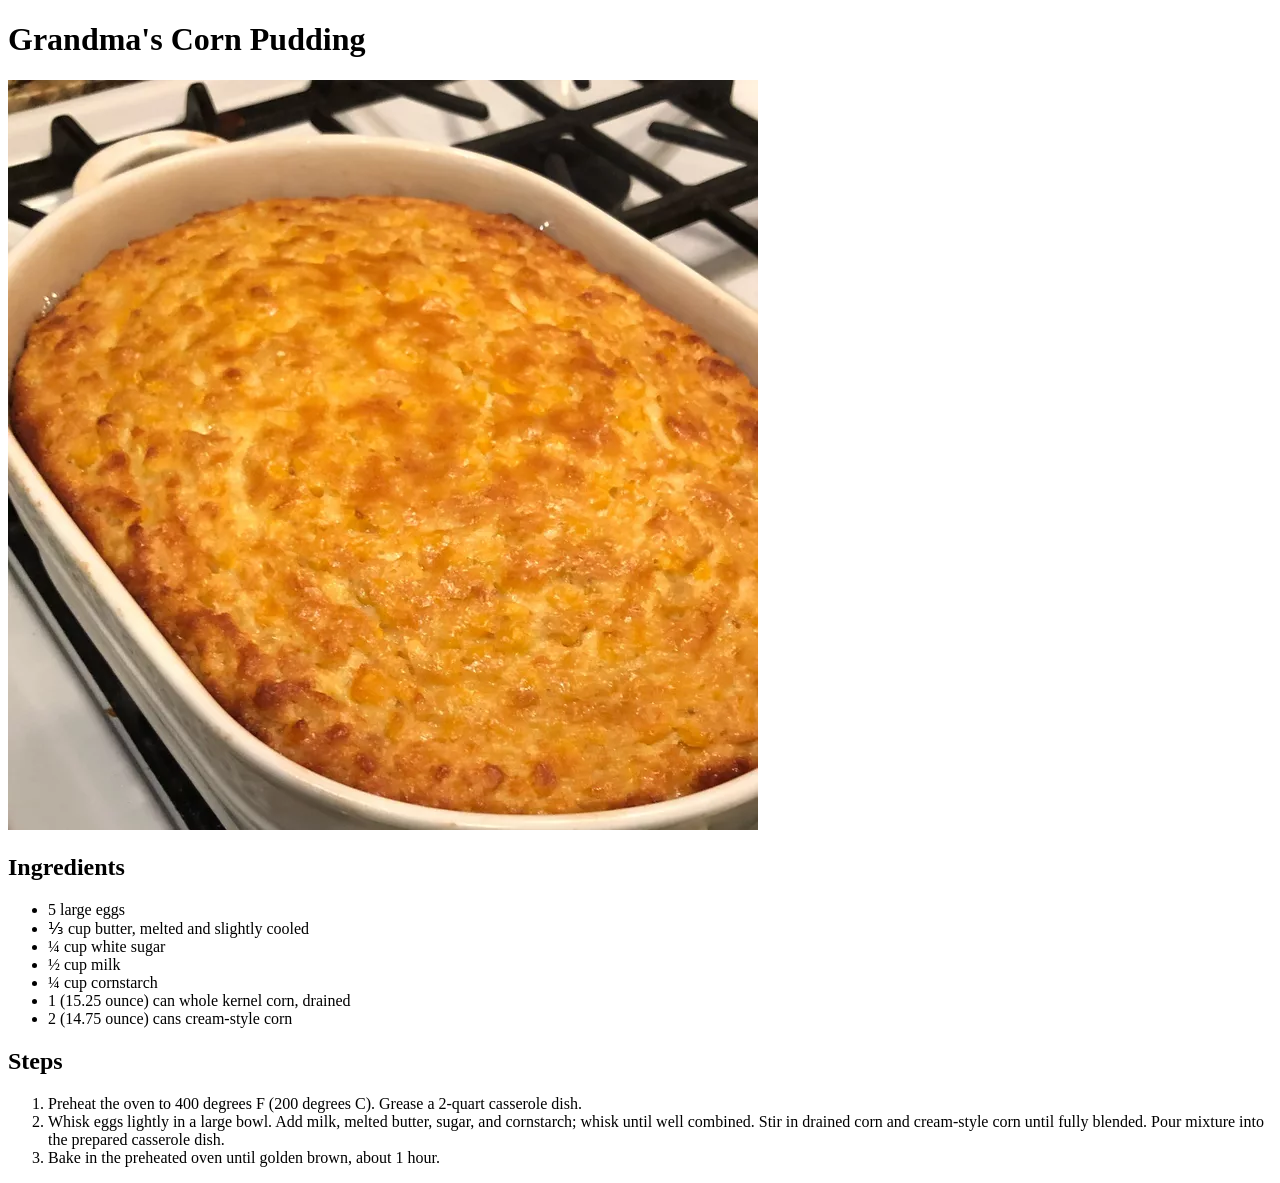
==== recipes/cornpudding.html @ 0c1668e0 "Add index page and cornpudding recipe page" ====
<!DOCTYPE html>
<html lang="en">
<head>
    <meta charset="UTF-8">
    <meta name="viewport" content="width=device-width, initial-scale=1.0">
    <title>Grandma's Corn Pudding</title>
</head>
<body>

<h1>Grandma's Corn Pudding</h1>

<img src="../images/cornpudding.webp" height="750" width="750">

<h2>Ingredients</h2>
    <ul>
    <li>5 large eggs</li>
    <li>⅓ cup butter, melted and slightly cooled</li>
    <li>¼ cup white sugar</li>
    <li>½ cup milk</li>
    <li>¼ cup cornstarch</li>
    <li>1 (15.25 ounce) can whole kernel corn, drained</li>
    <li>2 (14.75 ounce) cans cream-style corn</li>
    </ul>

    <h2>Steps</h2>
    <ol>
    <li>Preheat the oven to 400 degrees F (200 degrees C). Grease a 2-quart casserole dish.</li>
    <li>Whisk eggs lightly in a large bowl. Add milk, melted butter, sugar, and cornstarch; whisk until well combined. Stir in drained corn and cream-style corn until fully blended. Pour mixture into the prepared casserole dish.</li>
    <li>Bake in the preheated oven until golden brown, about 1 hour.</li>
    </ol>
</body>
</html>
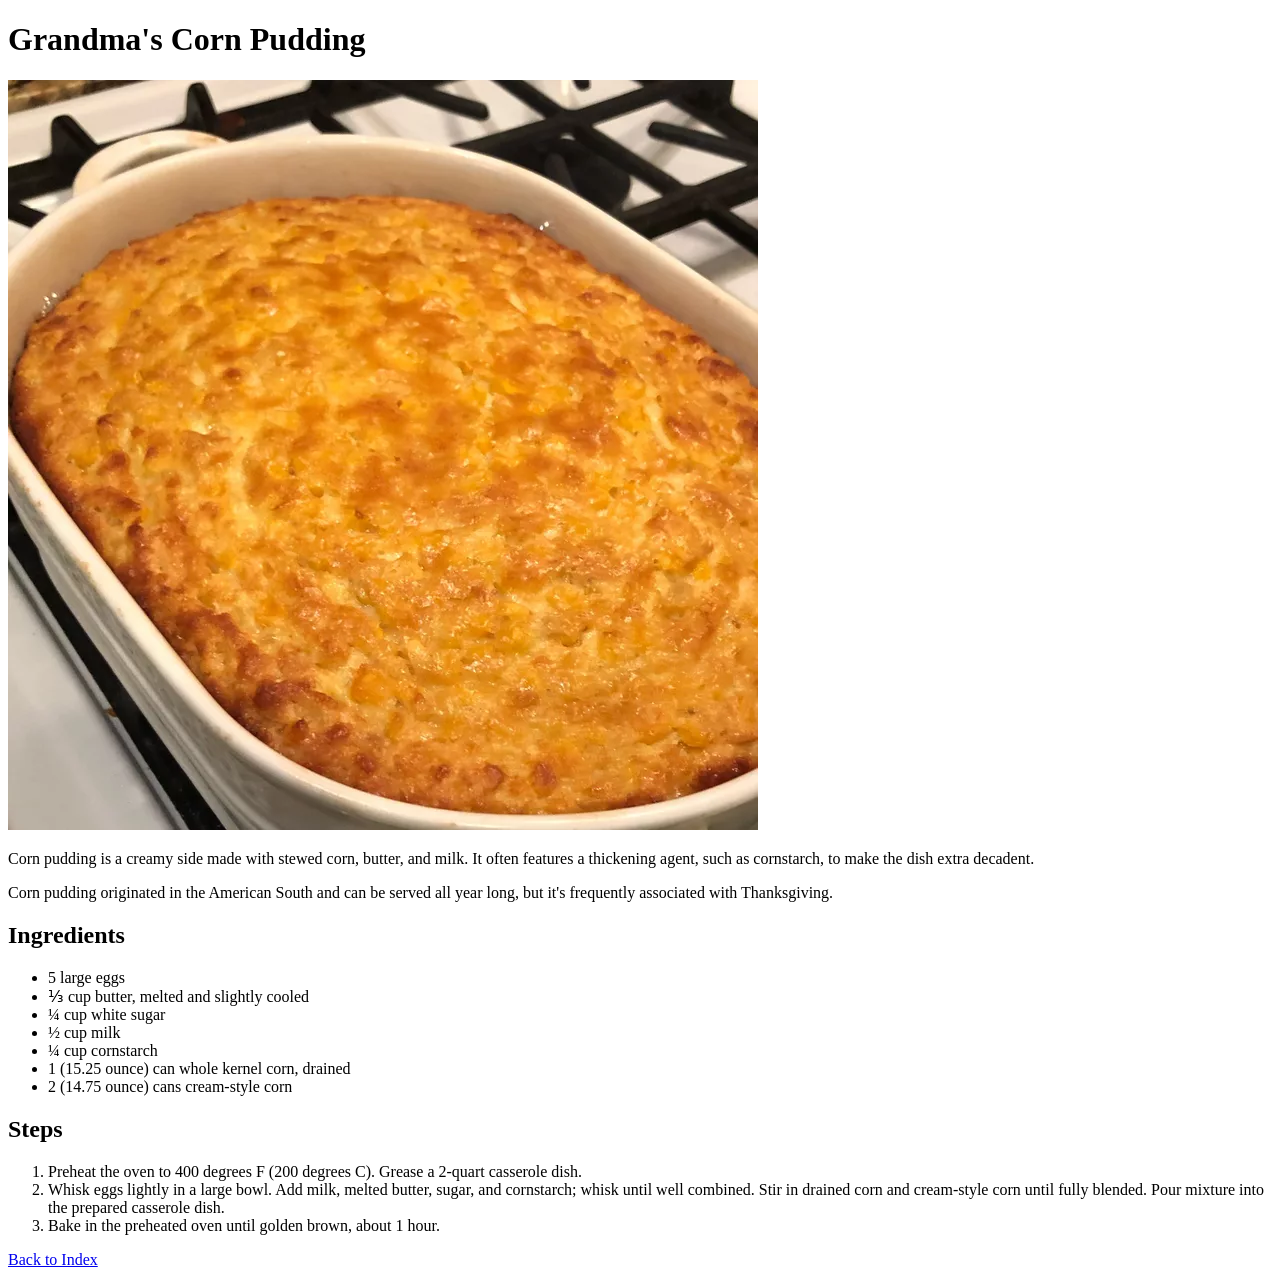
==== commit 93a5f907: "Add link back to recipe index page" ====
--- a/recipes/cornpudding.html
+++ b/recipes/cornpudding.html
@@ -9,7 +9,11 @@
 
 <h1>Grandma's Corn Pudding</h1>
 
-<img src="../images/cornpudding.webp" height="750" width="750">
+<img src="../images/cornpudding.webp" height="750" width="750" alt="Corn Pudding">
+
+<p>Corn pudding is a creamy side made with stewed corn, butter, and milk. It often features a thickening agent, such as cornstarch, to make the dish extra decadent.</p>
+
+<p>Corn pudding originated in the American South and can be served all year long, but it's frequently associated with Thanksgiving.</p>
 
 <h2>Ingredients</h2>
     <ul>
@@ -28,5 +32,8 @@
     <li>Whisk eggs lightly in a large bowl. Add milk, melted butter, sugar, and cornstarch; whisk until well combined. Stir in drained corn and cream-style corn until fully blended. Pour mixture into the prepared casserole dish.</li>
     <li>Bake in the preheated oven until golden brown, about 1 hour.</li>
     </ol>
+
+    <p><a href="../index.html">Back to Index</a></p>
+    
 </body>
 </html>
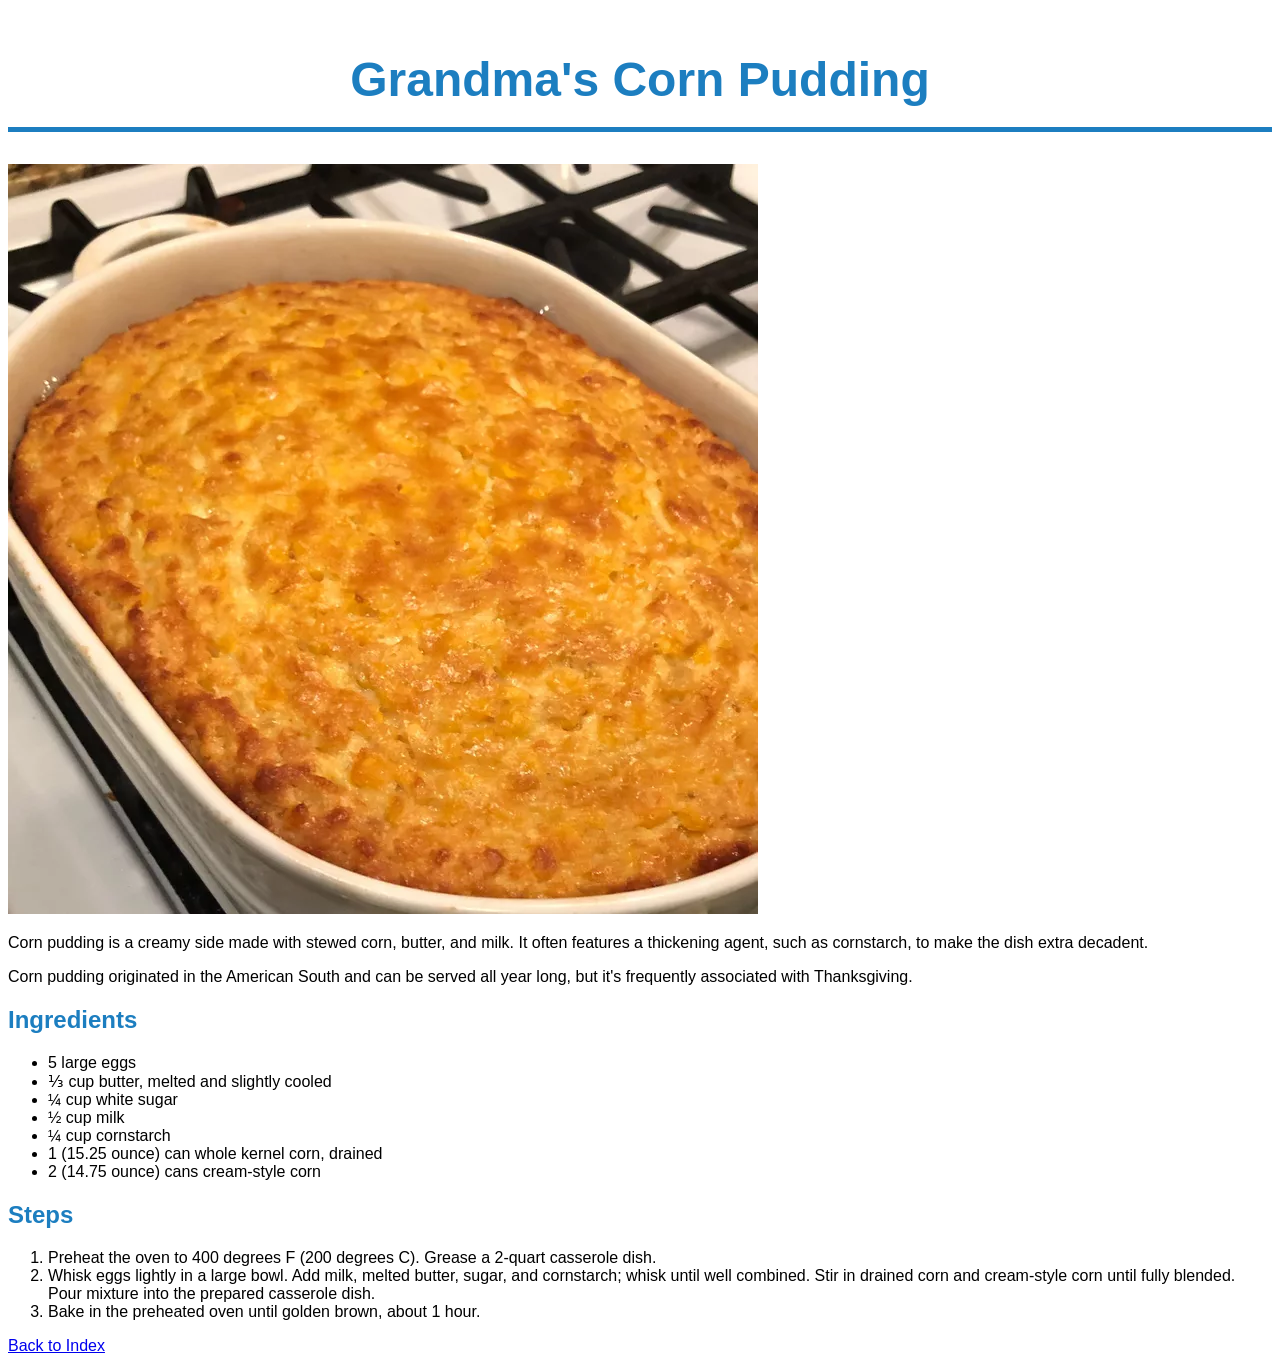
==== commit 08704ddb: "Added a stylesheet and styling to the pages to make it look better" ====
--- a/recipes/cornpudding.html
+++ b/recipes/cornpudding.html
@@ -3,6 +3,7 @@
 <head>
     <meta charset="UTF-8">
     <meta name="viewport" content="width=device-width, initial-scale=1.0">
+    <link rel="stylesheet" href="../recipes.css">
     <title>Grandma's Corn Pudding</title>
 </head>
 <body>
--- a/recipes.css
+++ b/recipes.css
@@ -0,0 +1,63 @@
+body {
+    font-family: Verdana, Geneva, Tahoma, sans-serif;
+    font-size: 12pt;
+}
+
+
+h1 {
+  color: rgb(28, 126, 192);
+  text-align: center;
+  font-size: 36pt;
+  padding:20px;
+  border-bottom: 5px solid rgb(28, 126, 192);
+  
+}
+
+.recipe-container {
+   
+    display:flex;
+    width: 70%;
+    border: 1px solid blue;
+    padding: 10px;
+    flex-wrap: wrap;
+    flex-direction: row;
+    background-color: lightblue;
+    align-items: center;
+    
+    justify-content:space-evenly;
+    margin : auto;
+}
+
+.recipe {
+
+          
+    border: 3px solid rgb(28, 126, 192);
+    
+    width : 300px;
+    
+    
+    text-align: center;
+    padding:10px;
+    background-color:lightskyblue;
+
+    margin : 5px;
+    align-items: center;
+    /* justify-content: center; */
+
+
+    text-decoration: none;
+    color:darkblue;
+      
+    
+}
+
+.recipe:hover  {
+    color: white;
+    border: 3px solid white;
+    background-color:cornflowerblue;
+}
+
+
+h2 {
+    color: rgb(28, 126, 192);
+}
